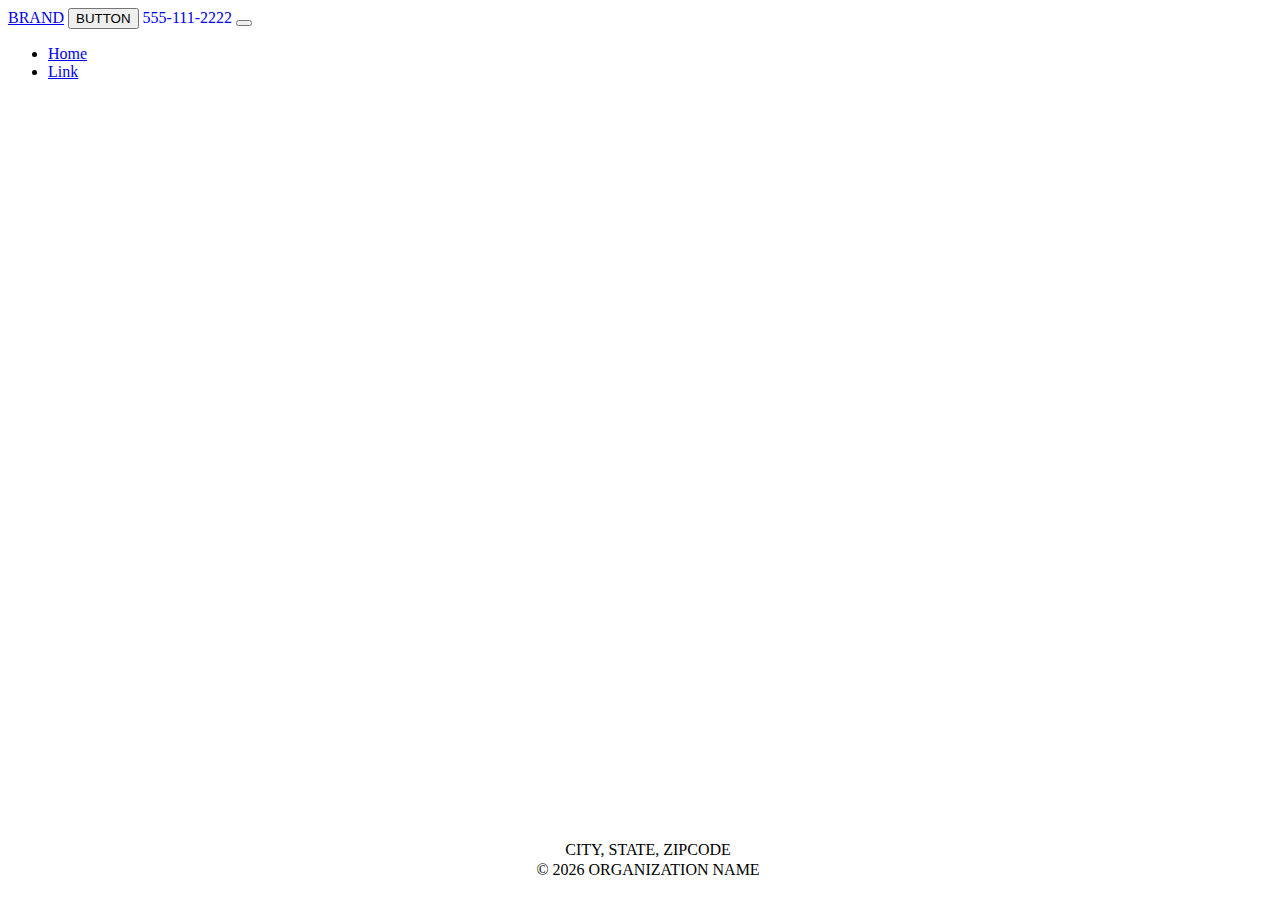
==== empty-template.html @ 5b3ea1ed "added initial files" ====
<!DOCTYPE html>
<html lang="en" class="h-100"> <!-- 2022-11-04, DMW, added class. -->
<!--
     Author:
    Created:    2022-11-08
    Purpose:    Template website html files for simple websites
     Course:    2022 Fall, CSC186 Intro to Web Development; Sections 10129, 10130

    History:
                2022-11-08, DMW, created.
-->
<head>
    <meta charset="UTF-8">
    <meta name="viewport" content="width=device-width, initial-scale=1"> <!-- 2022-11-04, DMW, added line. -->
    <title id="app-title">Title</title>
    <!-- 2022-10-26, DMW, CSS only -->
    <link href="https://cdn.jsdelivr.net/npm/bootstrap@5.2.2/dist/css/bootstrap.min.css" rel="stylesheet"
          integrity="sha384-Zenh87qX5JnK2Jl0vWa8Ck2rdkQ2Bzep5IDxbcnCeuOxjzrPF/et3URy9Bv1WTRi" crossorigin="anonymous">
    <link rel="stylesheet" href="website.css">
</head>
<body class="d-flex flex-column h-100"> <!-- 2022-11-04, DMW, added class. -->

<!-- The header section holds the program generated navigation bar -->
<header id="header">
</header> <!-- end of header that holds the navigation bar -->

<!-- Begin page content -->
<main class="flex-shrink-0" style="margin-top: 60px;"> <!-- 2022-11-04, DMW, added line. -->
    <div class="container" style="margin-bottom: 60px;"> <!-- 2022-11-04, DMW, added line. -->
    </div> <!-- end of container for main page content -->
</main> <!-- end of main section -->

<!-- 2022-11-04, DMW, added footer section. -->
<footer class="footer mt-auto py-2 bg-light position-fixed">
    <div class="container">
        <div class="row">
            <div class="col-sm-6" style="text-align: center;">
                <span class="text-muted" id="span-address"></span>
            </div>
            <div class="col-sm-6" style="text-align: center;">
                <span class="text-muted" id="span-copyright"></span>
            </div>
        </div>
    </div>
</footer>

<!-- JavaScript Bundle with Popper -->
<script src="https://cdn.jsdelivr.net/npm/bootstrap@5.2.2/dist/js/bootstrap.bundle.min.js"
        integrity="sha384-OERcA2EqjJCMA+/3y+gxIOqMEjwtxJY7qPCqsdltbNJuaOe923+mo//f6V8Qbsw3"
        crossorigin="anonymous"></script>
<script src="navigation.js"></script>
<script src="website.js"></script>

</body>
</html>
---- website.css ----
/*
     Author:
    Created:    2022-10-26
    Purpose:    Template website.css for simple websites
     Course:    2022 Fall, CSC186 Intro to Web Development; Sections 10129, 10130

    History:
                2022-11-07, DMW, updated by removing unused and commented CSS; added no_ul class
                2022-10-26, DMW, created.
*/

/* 2022-11-04, DMW, added this class */
.footer {
    position: absolute;
    bottom: 0;
    width: 100%;
    height: 60px; /* Set the fixed height of the footer here */
    line-height: 20px; /* the height of a line of text */
}

/* 2022-11-07, DMW, make the navigation bar the width of the client */
nav {
    width: 100%;
}

/* 2022-11-07, DMW, the no_ul class on anchor links causes the underline to not be shown */
a:link.no_ul {
    text-decoration: none;
}
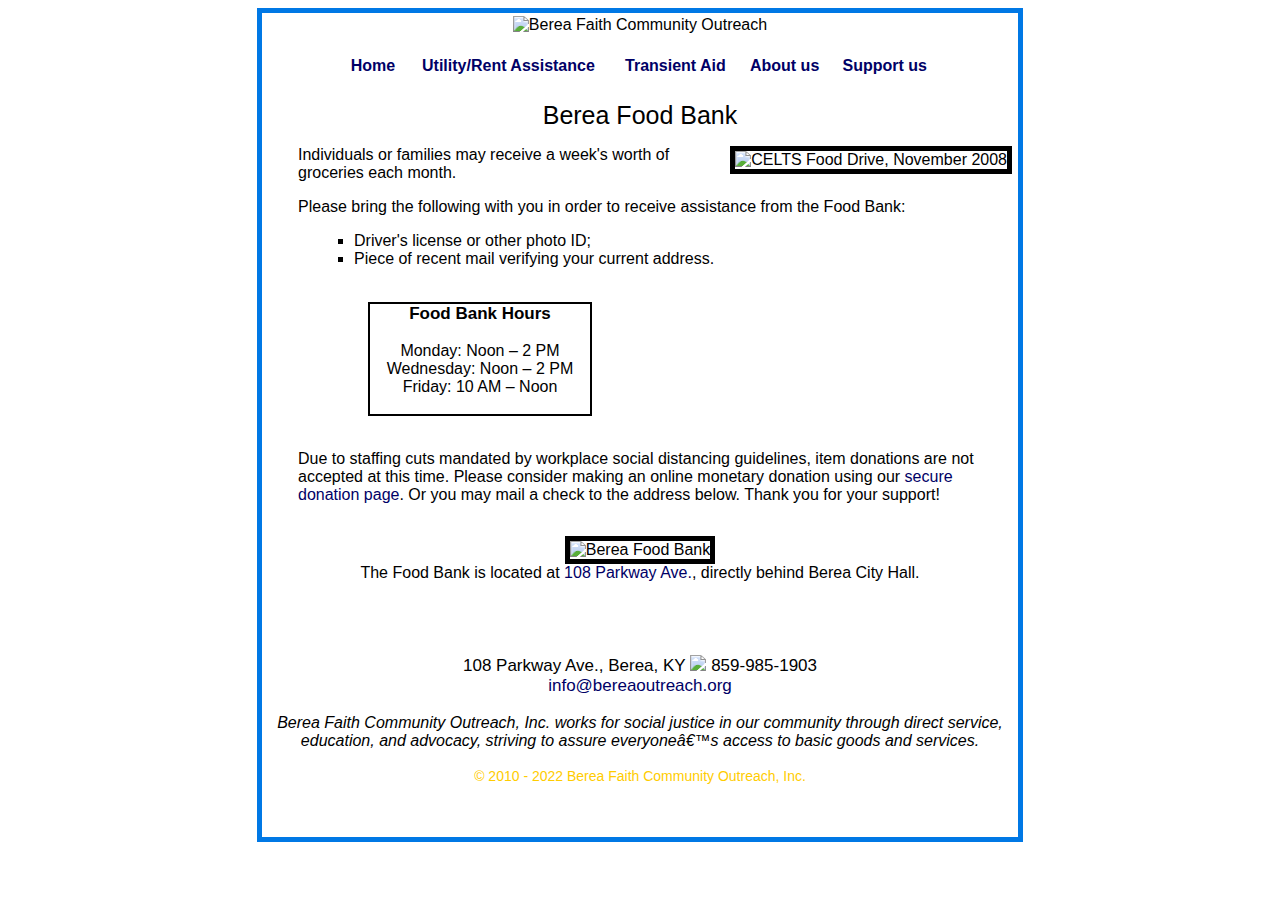
==== commit 3196a172: "added changes including: * resizing size and elements to be more friendly with smaller screens * pos" ====
--- a/empty-template.html
+++ b/empty-template.html
@@ -1,55 +1,139 @@
-<!DOCTYPE html>
-<html lang="en" class="h-100"> <!-- 2022-11-04, DMW, added class. -->
-<!--
-     Author:
-    Created:    2022-11-08
-    Purpose:    Template website html files for simple websites
-     Course:    2022 Fall, CSC186 Intro to Web Development; Sections 10129, 10130
 
-    History:
-                2022-11-08, DMW, created.
--->
+<!DOCTYPE HTML PUBLIC "-//W3C//DTD HTML 4.01 Transitional//EN" "http://www.w3.org/TR/html4/loose.dtd">
+<html>
 <head>
-    <meta charset="UTF-8">
-    <meta name="viewport" content="width=device-width, initial-scale=1"> <!-- 2022-11-04, DMW, added line. -->
-    <title id="app-title">Title</title>
-    <!-- 2022-10-26, DMW, CSS only -->
-    <link href="https://cdn.jsdelivr.net/npm/bootstrap@5.2.2/dist/css/bootstrap.min.css" rel="stylesheet"
-          integrity="sha384-Zenh87qX5JnK2Jl0vWa8Ck2rdkQ2Bzep5IDxbcnCeuOxjzrPF/et3URy9Bv1WTRi" crossorigin="anonymous">
-    <link rel="stylesheet" href="website.css">
+    <title>Berea Faith Community Outreach: Food Bank</title>
+    <!-- Created July 2010 by Charles Wilton for BFCO -->
+
+    <link rel="shortcut icon" href="./images/favicon.ico">
+    <link href="./style_bfco.css" rel="stylesheet" type="text/css">
+
+    <meta http-equiv="Content-Type" content="text/html; charset=iso-8859-1">
+    <meta name="robots" content="all">
+    <meta name="description" content="Reaching out to Bereans in need">
+    <meta name="keywords" content="BFCO, berea, kentucky, madison,
+faith, community, charity, outreach, hunger, food, BUURR, utility, utilities, 
+rent, Frank, Gailey, transient, aid, relief, pantry">
+    <meta name="owner" content="BFCO">
+    <meta name="author" content="BFCO">
+
+    <script type="text/javascript">
+        <!-- -->
+        var image1=new Image()
+        image1.src="./images/food_drive/f1.jpg"
+        var image2=new Image()
+        image2.src="./images/food_drive/f2.jpg"
+        var image3=new Image()
+        image3.src="./images/food_drive/f3.jpg"
+        var image4=new Image()
+        image4.src="./images/food_drive/f4.jpg"
+        var image5=new Image()
+        image5.src="./images/food_drive/f5.jpg"
+        var image6=new Image()
+        image6.src="./images/food_drive/f6.jpg"
+        image6
+        //-->
+    </script>
+
 </head>
-<body class="d-flex flex-column h-100"> <!-- 2022-11-04, DMW, added class. -->
 
-<!-- The header section holds the program generated navigation bar -->
-<header id="header">
-</header> <!-- end of header that holds the navigation bar -->
 
-<!-- Begin page content -->
-<main class="flex-shrink-0" style="margin-top: 60px;"> <!-- 2022-11-04, DMW, added line. -->
-    <div class="container" style="margin-bottom: 60px;"> <!-- 2022-11-04, DMW, added line. -->
-    </div> <!-- end of container for main page content -->
-</main> <!-- end of main section -->
+</head>
+<body>
 
-<!-- 2022-11-04, DMW, added footer section. -->
-<footer class="footer mt-auto py-2 bg-light position-fixed">
-    <div class="container">
-        <div class="row">
-            <div class="col-sm-6" style="text-align: center;">
-                <span class="text-muted" id="span-address"></span>
-            </div>
-            <div class="col-sm-6" style="text-align: center;">
-                <span class="text-muted" id="span-copyright"></span>
-            </div>
-        </div>
-    </div>
-</footer>
+<table id="outer">
+    <tr><td>
+        <img src="./images/BFCOLogo.gif" height="250" alt="Berea Faith Community Outreach">
+    </td></tr>
+    <tr><td>
+        <table id="navbar">                 <!--  NAVIGATION BAR  -->
+            <tr>
+                <td><a href="index-org.html">&nbsp;Home&nbsp;</a></td>
+                <td><a href="./buurr.html">&nbsp;Utility/Rent Assistance&nbsp;</a></td>
+                <!-- <td><a href="./food.html">&nbsp;Food Bank&nbsp;</a></td> -->
+                <td><a href="./taf.html">&nbsp;Transient Aid&nbsp;</a></td>
+                <td><a href="./about.html">&nbsp;About us&nbsp;</a></td>
+                <td><a href="./support.html">&nbsp;Support us&nbsp;</a></td>
+            </tr>
+        </table>
 
-<!-- JavaScript Bundle with Popper -->
-<script src="https://cdn.jsdelivr.net/npm/bootstrap@5.2.2/dist/js/bootstrap.bundle.min.js"
-        integrity="sha384-OERcA2EqjJCMA+/3y+gxIOqMEjwtxJY7qPCqsdltbNJuaOe923+mo//f6V8Qbsw3"
-        crossorigin="anonymous"></script>
-<script src="navigation.js"></script>
-<script src="website.js"></script>
+    </td></tr>
+    <tr><td>
+        <table id="main">
+            <tr><td>
+                <h1>Berea Food Bank</h1>
 
+                <div class="slide">
+                    <img src="./images/food_drive/f1.jpg" name="slide" style="border-style:solid;border-width:5px;width:250px" alt="CELTS Food Drive, November 2008" title="CELTS Food Drive, November 2008">
+                    <script>
+                        <!--
+                        //variable that will increment through the images
+                        var step=1
+                        function slideit(){
+//if browser does not support the image object, exit.
+                            if (!document.images)
+                                return
+                            document.images.slide.src=eval("image"+step+".src")
+                            if (step<6)
+                                step++
+                            else
+                                step=1
+//call function "slideit()" every 6 seconds
+                            setTimeout("slideit()",6000)
+                        }
+                        slideit()
+                        //-->
+                    </script>
+                </div>
+
+                <p>
+                    Individuals or families may receive a week's worth of groceries each month.
+                </p>
+
+                <p>Please bring the following with you in order to receive assistance from the Food Bank:</p>
+                <ul>
+                    <li>Driver's license or other photo ID;</li>
+                    <li>Piece of recent mail verifying your current address.</li>
+                </ul>
+                <!--                </p>-->
+                <br>
+                <div class="smallbox">
+                    <h4>Food Bank Hours</h4>
+                    <br>
+                    Monday: Noon &ndash; 2 PM<br>
+                    Wednesday: Noon &ndash; 2 PM<br>
+                    Friday: 10 AM &ndash; Noon
+                </div>
+
+                <br clear="all">
+
+                <p>
+                    Due to staffing cuts mandated by workplace social distancing guidelines, item donations are not accepted at this time.
+                    Please consider making an online monetary donation using our
+                    <a href="./support.html">secure donation page</a>.  Or you may mail a check to the address below.  Thank you for your support!
+                </p>
+                <figure>
+                    <img src="./images/foodbank.jpg" width="600" alt="Berea Food Bank" title="Berea Food Bank on Parkway Ave." style="border-style:solid;border-width:5px;margin-top:1em;">
+                    <figcaption>
+                        The Food Bank is located at <a href="https://www.google.com/maps/place/37%C2%B034'12.9%22N+84%C2%B017'41.7%22W/@37.5702452,-84.2971097,17z/data=!3m1!4b1!4m5!3m4!1s0x0:0x0!8m2!3d37.570241!4d-84.294921" target="_blank">108 Parkway Ave.</a>,  directly behind Berea City Hall.
+                    </figcaption>
+                </figure>
+            </td>
+            </tr>
+        </table>
+    </td></tr>
+    <tr><td>
+
+        <p>&nbsp;</p>
+        <h5>108 Parkway Ave., Berea, KY&nbsp;<img src="./images/bullet_yellow.png">&nbsp;859-985-1903
+            <br>
+            <a href="mailto:info@bereaoutreach.org">&nbsp;info@bereaoutreach.org&nbsp;</a></h5>
+        <br>
+        <h6>Berea Faith Community Outreach, Inc. works for social justice in our community through direct service, education, and advocacy, striving to assure everyone’s access to basic goods and services.</h6>
+        <br>
+        <div class="copyright">&copy; 2010 - 2022  Berea Faith Community Outreach, Inc.</div>
+        <p>&nbsp;</p>
+    </td></tr></table>
 </body>
-</html>+</html>
+
--- a/style_bfco.css
+++ b/style_bfco.css
@@ -0,0 +1,166 @@
+/*  style_bfco.css  */
+/*  External style sheet for bereaoutreach.org  */
+/*  July 2010  */
+
+body { background-color: #ffffff;
+    /*background-image: url(./images/blue_line_background.jpg);*/
+    text-align: center;
+    border-width: 0px;
+    font-family: Arial, Helvetica, sans-serif;
+    font-size: 16px;
+    color: black; }
+
+h1, h2, h3, h4, h5, h6 { color: #000000;
+    font-family: Arial, Helvetica, sans-serif;
+    margin: 0;
+    padding-left: 5pt;
+    padding-right: 5pt }
+
+h1 { font-size: 25px; font-weight: normal; }
+h2 { font-size: 21px; font-style: normal; font-weight: normal; }
+h3 { font-size: 18px; color:#cc3333; font-style: normal; font-weight: normal; }
+h4 { font-size: 17px; font-style: normal; font-weight: bold;  }
+h5 { font-size: 17px; font-style: normal; font-weight: normal; }
+h6 { font-size: 16px; font-style: italic; font-weight: normal; }
+
+dl { text-align:left; margin-left:40px; margin-right:30px; font-size:16px; color:black; }
+dt {text-align: left; font-weight: bold;}
+dd {text-align: left;}
+
+form { text-align:center }
+
+table { background-color:transparent; }
+
+table#outer {
+    background-color:#ffffff;
+    background-image:url('./images/blue_gradient_600.jpg');
+    background-position:bottom;
+    background-repeat:repeat-x;
+    width:750px;
+    text-align:center;
+    border-color:#0078e5;
+    border-style:solid;
+    border-width:5px;
+    margin:auto }
+
+table#outer_short {
+    background-color:#ffffff;
+    background-image:url('./images/blue_gradient_300.jpg');
+    background-position:bottom;
+    background-repeat:repeat-x;
+    width:750px;
+    text-align:center;
+    border-color:#0078e5;
+    border-style:solid;
+    border-width:5px;
+    text-align:center;
+    margin:auto }
+
+table#main {
+    width:750px;
+    margin: auto;
+    background-color:transparent;
+}
+
+img { border-style:none; }
+
+td { text-align:center; vertical-align:middle; }
+
+p { text-align:left; margin-left:30px; margin-right:30px; font-size:16px; color:black; }
+
+a:link { color: #000066;
+    text-decoration: none }
+a:visited { color: #cc3300;
+    text-decoration: none }
+a:active { color: red;
+    text-decoration: none }
+a:hover { color: black; background-color: #ffcc00; }
+
+a.icon:hover {
+    background-color:transparent;
+    opacity: 0.5;
+    filter:alpha(opacity=50);
+    -moz-opacity:0.5;
+    -khtml-opacity: 0.5;
+}
+
+/*  NAVIGATION BAR  */
+
+table#navbar { width: 80%;
+    text-align: center;
+    margin-left: auto;
+    margin-right: auto;
+    margin-top: 1em;
+    margin-bottom: 1em;
+    padding: 0em;
+    background-color:transparent;
+    font-weight: bold;
+    font-size: 16px; }
+
+table#navbar a:link { color: #000066; font-weight: bold; }
+table#navbar a:visited { color: #000066; font-weight: bold; }
+table#navbar a:active { color: #ffffcc; background-color: #000000; }
+table#navbar a:hover { color: #ffffff; background-color: #0078e5; }
+
+ul { text-align:left; margin-left: 70px; padding-left: 1em}
+
+ul li { list-style-type: square;
+    color: black; }
+
+ul li li { list-style-type: circle }
+
+div.smallbox
+{ margin-left:100px;
+    width:220px;
+    height:110px;
+    background-color:#ffffff;
+    background-image:url('./images/blue_gradient_85.jpg');
+    background-position:bottom;
+    background-repeat:repeat-x;
+    border:2px solid black;  }
+
+div.floater
+{ position:fixed;
+    left:180px;
+    top:50px;
+    z-index:2;
+    color:#000000;
+    width:250px;
+    background-color:#eeeeee;
+    opacity:0.75;
+    filter:alpha(opacity=75); /* For IE8 and earlier */
+    border:2px solid red;  }
+
+div.floater ul { text-align:left; margin-top:5px; margin-left:20px; padding-left:1em; }
+
+div.floater h4 { color:red; }
+
+div.movie
+{ width:400px;
+    height:255px;
+    float:right;
+    padding-top:1em;
+    padding-bottom:0px;
+    padding-left:5px;
+    padding-right:0px; }
+
+div.copyright
+{ text-align:center;
+    font-family: Arial, Helvetica, sans-serif;
+    font-size:14px;
+    color:#ffcc00; }
+
+div.slide
+{ float:right;
+    width:300;
+    padding-top:1em;
+    padding-bottom:1em;
+    padding-left:5px;
+    padding-right:0px; }
+
+.blockquote { font-family: Times, serif;
+    font-style: italic;
+    padding-bottom: 0em;
+    padding-left: 8em;
+    margin-right: 8em; }
+
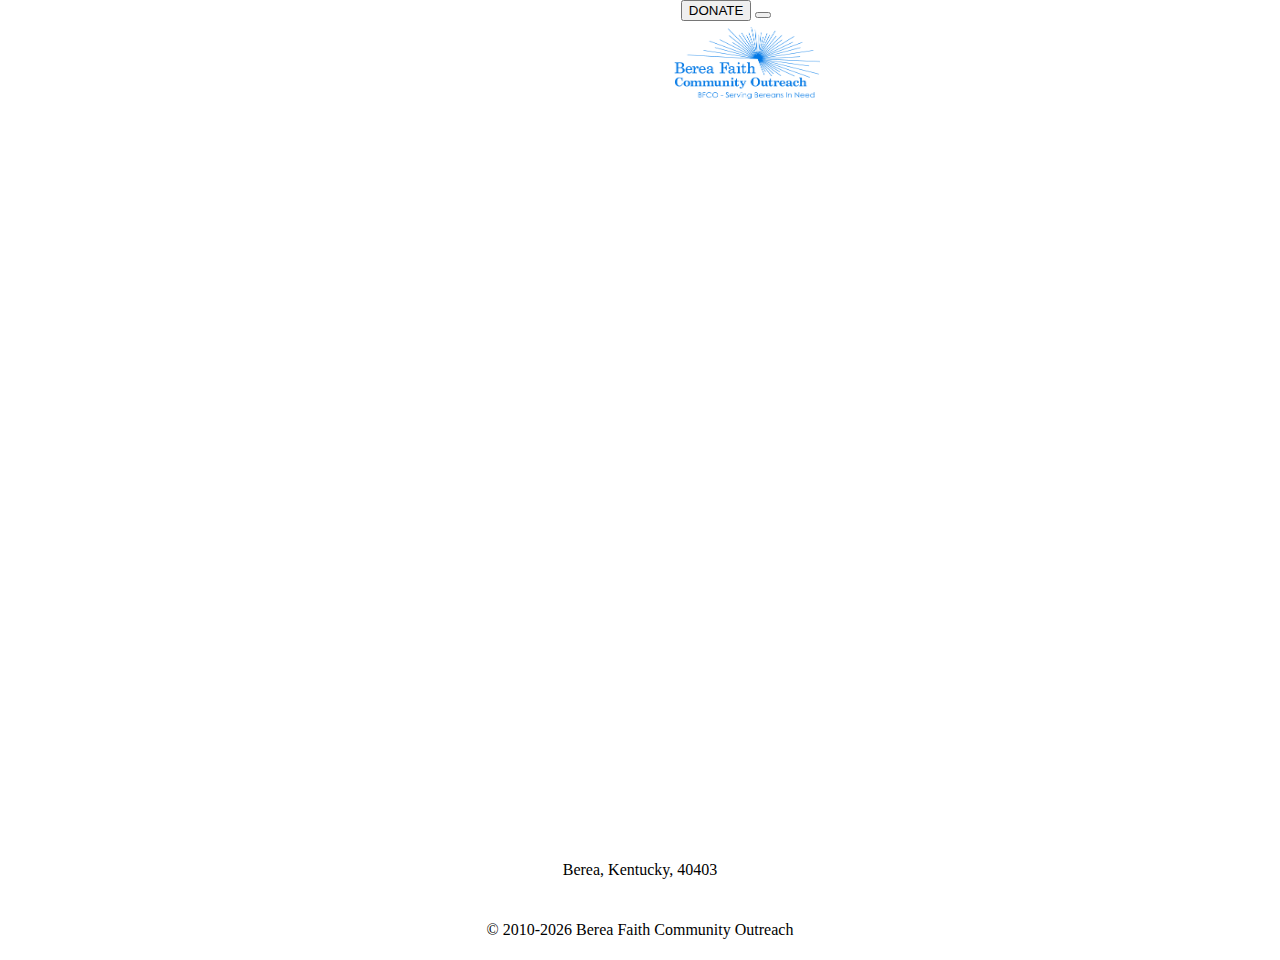
==== commit f10ee8f9: "Changes 11-30-22: * added logo to navbar. * converted logo from a gif to png and removed background." ====
--- a/empty-template.html
+++ b/empty-template.html
@@ -1,139 +1,55 @@
+<!DOCTYPE html>
+<html lang="en" class="h-100"> <!-- 2022-11-04, DMW, added class. -->
+<!--
+     Author:
+    Created:    2022-11-08
+    Purpose:    Template website html files for simple websites
+     Course:    2022 Fall, CSC186 Intro to Web Development; Sections 10129, 10130
 
-<!DOCTYPE HTML PUBLIC "-//W3C//DTD HTML 4.01 Transitional//EN" "http://www.w3.org/TR/html4/loose.dtd">
-<html>
+    History:
+                2022-11-08, DMW, created.
+-->
 <head>
-    <title>Berea Faith Community Outreach: Food Bank</title>
-    <!-- Created July 2010 by Charles Wilton for BFCO -->
+    <meta charset="UTF-8">
+    <meta name="viewport" content="width=device-width, initial-scale=1"> <!-- 2022-11-04, DMW, added line. -->
+    <title id="app-title">Title</title>
+    <!-- 2022-10-26, DMW, CSS only -->
+    <link href="https://cdn.jsdelivr.net/npm/bootstrap@5.2.2/dist/css/bootstrap.min.css" rel="stylesheet"
+          integrity="sha384-Zenh87qX5JnK2Jl0vWa8Ck2rdkQ2Bzep5IDxbcnCeuOxjzrPF/et3URy9Bv1WTRi" crossorigin="anonymous">
+    <link rel="stylesheet" href="website.css">
+</head>
+<body class="d-flex flex-column h-100"> <!-- 2022-11-04, DMW, added class. -->
 
-    <link rel="shortcut icon" href="./images/favicon.ico">
-    <link href="./style_bfco.css" rel="stylesheet" type="text/css">
+<!-- The header section holds the program generated navigation bar -->
+<header id="header">
+</header> <!-- end of header that holds the navigation bar -->
 
-    <meta http-equiv="Content-Type" content="text/html; charset=iso-8859-1">
-    <meta name="robots" content="all">
-    <meta name="description" content="Reaching out to Bereans in need">
-    <meta name="keywords" content="BFCO, berea, kentucky, madison,
-faith, community, charity, outreach, hunger, food, BUURR, utility, utilities, 
-rent, Frank, Gailey, transient, aid, relief, pantry">
-    <meta name="owner" content="BFCO">
-    <meta name="author" content="BFCO">
+<!-- Begin page content -->
+<main class="flex-shrink-0" style="margin-top: 60px;"> <!-- 2022-11-04, DMW, added line. -->
+    <div class="container" style="margin-bottom: 60px;"> <!-- 2022-11-04, DMW, added line. -->
+    </div> <!-- end of container for main page content -->
+</main> <!-- end of main section -->
 
-    <script type="text/javascript">
-        <!-- -->
-        var image1=new Image()
-        image1.src="./images/food_drive/f1.jpg"
-        var image2=new Image()
-        image2.src="./images/food_drive/f2.jpg"
-        var image3=new Image()
-        image3.src="./images/food_drive/f3.jpg"
-        var image4=new Image()
-        image4.src="./images/food_drive/f4.jpg"
-        var image5=new Image()
-        image5.src="./images/food_drive/f5.jpg"
-        var image6=new Image()
-        image6.src="./images/food_drive/f6.jpg"
-        image6
-        //-->
-    </script>
+<!-- 2022-11-04, DMW, added footer section. -->
+<footer class="footer mt-auto py-2 bg-light position-fixed">
+    <div class="container">
+        <div class="row">
+            <div class="col-sm-6" style="text-align: center;">
+                <span class="text-muted" id="span-address"></span>
+            </div>
+            <div class="col-sm-6" style="text-align: center;">
+                <span class="text-muted" id="span-copyright"></span>
+            </div>
+        </div>
+    </div>
+</footer>
 
-</head>
+<!-- JavaScript Bundle with Popper -->
+<script src="https://cdn.jsdelivr.net/npm/bootstrap@5.2.2/dist/js/bootstrap.bundle.min.js"
+        integrity="sha384-OERcA2EqjJCMA+/3y+gxIOqMEjwtxJY7qPCqsdltbNJuaOe923+mo//f6V8Qbsw3"
+        crossorigin="anonymous"></script>
+<script src="navigation.js"></script>
+<script src="website.js"></script>
 
-
-</head>
-<body>
-
-<table id="outer">
-    <tr><td>
-        <img src="./images/BFCOLogo.gif" height="250" alt="Berea Faith Community Outreach">
-    </td></tr>
-    <tr><td>
-        <table id="navbar">                 <!--  NAVIGATION BAR  -->
-            <tr>
-                <td><a href="index-org.html">&nbsp;Home&nbsp;</a></td>
-                <td><a href="./buurr.html">&nbsp;Utility/Rent Assistance&nbsp;</a></td>
-                <!-- <td><a href="./food.html">&nbsp;Food Bank&nbsp;</a></td> -->
-                <td><a href="./taf.html">&nbsp;Transient Aid&nbsp;</a></td>
-                <td><a href="./about.html">&nbsp;About us&nbsp;</a></td>
-                <td><a href="./support.html">&nbsp;Support us&nbsp;</a></td>
-            </tr>
-        </table>
-
-    </td></tr>
-    <tr><td>
-        <table id="main">
-            <tr><td>
-                <h1>Berea Food Bank</h1>
-
-                <div class="slide">
-                    <img src="./images/food_drive/f1.jpg" name="slide" style="border-style:solid;border-width:5px;width:250px" alt="CELTS Food Drive, November 2008" title="CELTS Food Drive, November 2008">
-                    <script>
-                        <!--
-                        //variable that will increment through the images
-                        var step=1
-                        function slideit(){
-//if browser does not support the image object, exit.
-                            if (!document.images)
-                                return
-                            document.images.slide.src=eval("image"+step+".src")
-                            if (step<6)
-                                step++
-                            else
-                                step=1
-//call function "slideit()" every 6 seconds
-                            setTimeout("slideit()",6000)
-                        }
-                        slideit()
-                        //-->
-                    </script>
-                </div>
-
-                <p>
-                    Individuals or families may receive a week's worth of groceries each month.
-                </p>
-
-                <p>Please bring the following with you in order to receive assistance from the Food Bank:</p>
-                <ul>
-                    <li>Driver's license or other photo ID;</li>
-                    <li>Piece of recent mail verifying your current address.</li>
-                </ul>
-                <!--                </p>-->
-                <br>
-                <div class="smallbox">
-                    <h4>Food Bank Hours</h4>
-                    <br>
-                    Monday: Noon &ndash; 2 PM<br>
-                    Wednesday: Noon &ndash; 2 PM<br>
-                    Friday: 10 AM &ndash; Noon
-                </div>
-
-                <br clear="all">
-
-                <p>
-                    Due to staffing cuts mandated by workplace social distancing guidelines, item donations are not accepted at this time.
-                    Please consider making an online monetary donation using our
-                    <a href="./support.html">secure donation page</a>.  Or you may mail a check to the address below.  Thank you for your support!
-                </p>
-                <figure>
-                    <img src="./images/foodbank.jpg" width="600" alt="Berea Food Bank" title="Berea Food Bank on Parkway Ave." style="border-style:solid;border-width:5px;margin-top:1em;">
-                    <figcaption>
-                        The Food Bank is located at <a href="https://www.google.com/maps/place/37%C2%B034'12.9%22N+84%C2%B017'41.7%22W/@37.5702452,-84.2971097,17z/data=!3m1!4b1!4m5!3m4!1s0x0:0x0!8m2!3d37.570241!4d-84.294921" target="_blank">108 Parkway Ave.</a>,  directly behind Berea City Hall.
-                    </figcaption>
-                </figure>
-            </td>
-            </tr>
-        </table>
-    </td></tr>
-    <tr><td>
-
-        <p>&nbsp;</p>
-        <h5>108 Parkway Ave., Berea, KY&nbsp;<img src="./images/bullet_yellow.png">&nbsp;859-985-1903
-            <br>
-            <a href="mailto:info@bereaoutreach.org">&nbsp;info@bereaoutreach.org&nbsp;</a></h5>
-        <br>
-        <h6>Berea Faith Community Outreach, Inc. works for social justice in our community through direct service, education, and advocacy, striving to assure everyone’s access to basic goods and services.</h6>
-        <br>
-        <div class="copyright">&copy; 2010 - 2022  Berea Faith Community Outreach, Inc.</div>
-        <p>&nbsp;</p>
-    </td></tr></table>
 </body>
-</html>
-
+</html>--- a/website.css
+++ b/website.css
@@ -0,0 +1,70 @@
+/*
+     Author:
+    Created:    2022-10-26
+    Purpose:    Template website.css for simple websites
+     Course:    2022 Fall, CSC186 Intro to Web Development; Sections 10129, 10130
+
+    History:
+                2022-11-07, DMW, updated by removing unused and commented CSS; added no_ul class
+                2022-10-26, DMW, created.
+*/
+body{
+    margin:0;
+}
+.wrapper {
+    height: 100vh;
+}
+/* 2022-11-04, DMW, added this class */
+.footer {
+    position: absolute;
+    bottom: 0;
+    width: 100%;
+    height: 60px; /* Set the fixed height of the footer here */
+    line-height: 60px; /* the height of a line of text */
+}
+
+/* 2022-11-07, DMW, make the navigation bar the width of the client */
+nav {
+    height: 60px;
+    width: 100%;
+    text-align: center;
+}
+nav ul {
+    display: flex;
+    max-width: 100%; /* change to desired width */
+    /* removed height from here, apply to a elements */
+    justify-content: space-around;
+    align-items: center;
+    padding: 0;
+    margin: 0 auto; /* 0 auto allows it to self-center in the nav */
+    list-style-type: none;
+}
+
+nav li {}
+
+nav a {
+    float: left;
+    padding: 12px;
+    display: inline-block;
+    height: 60px; /* apply the height here, pushes the li / ul to be the correct height */
+    line-height: 60px; /* to get vertical centering */
+    color: white;
+    font-size: 15px;
+    width: auto; /* width of items on the navbar */
+    text-align: center;
+    font-weight: 100;
+    text-decoration: none;
+    transition: 0.3s;
+}
+
+.logo-image{ /* code for logo image properties */
+    width: 120%;
+    height: 120%;
+    border-radius: 100%;
+    overflow: visible;
+    margin-top: -6px;
+}
+/* 2022-11-07, DMW, the no_ul class on anchor links causes the underline to not be shown */
+a:link.no_ul {
+    text-decoration: none;
+}
